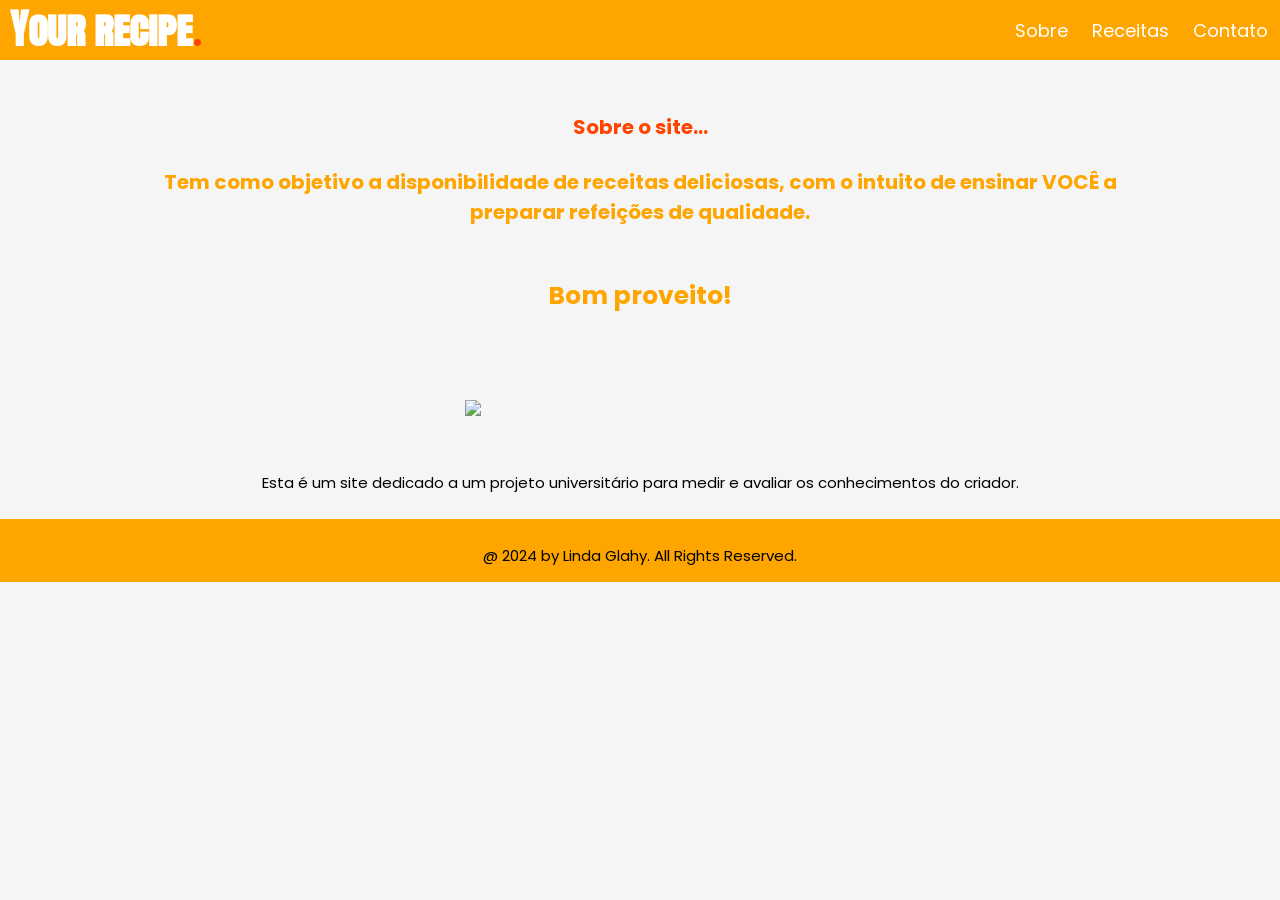
==== About.html @ b28990a4 "project" ====
<!DOCTYPE html>
<html lang="en">
<head>
    <meta charset="UTF-8">
    <meta name="viewport" content="width=device-width, initial-scale=1.0">
    <title>Document</title>
    <link rel="preconnect" href="https://fonts.googleapis.com">
    <link rel="preconnect" href="https://fonts.gstatic.com" crossorigin>
    <link href="https://fonts.googleapis.com/css2?family=Poppins:ital,wght@0,100;0,200;0,300;0,400;0,500;0,600;0,700;0,800;0,900;1,100;1,200;1,300;1,400;1,500;1,600;1,700;1,800;1,900&display=swap" rel="stylesheet">
    <link rel="preconnect" href="https://fonts.googleapis.com">
    <link rel="preconnect" href="https://fonts.gstatic.com" crossorigin>
    <link href="https://fonts.googleapis.com/css2?family=Anton+SC&family=Poppins:ital,wght@0,100;0,200;0,300;0,400;0,500;0,600;0,700;0,800;0,900;1,100;1,200;1,300;1,400;1,500;1,600;1,700;1,800;1,900&display=swap" rel="stylesheet">
    <link rel="stylesheet" href="yourRecipe.css">
</head>
<body>
    <div class="header">
        <a href="http://127.0.0.1:63404/MiniProjetoIndividual/YourRecipe.html" class="logo">Your recipe<span>.</span></a>
        <nav class="navbar">
            <a href="#">Sobre </a>
            <a href="http://127.0.0.1:63404/MiniProjetoIndividual/YourRecipe.html#receipe">Receitas </a>
            <a href="http://127.0.0.1:63404/MiniProjetoIndividual/contact.html">Contato </a>
        </nav>
    </div>
    <br><br><br><br>
    <h1>Sobre o site...</h1>
    <br>
    <h3>Tem como objetivo a disponibilidade de receitas deliciosas, com o intuito de ensinar <span>VOCÊ</span> a preparar refeições de qualidade.</h3>
    <br><br>
    <h2>Bom proveito!</h2>
    <br><br><br>
    <div class="gifbox">
        <img class="pageImages" src="/MiniProjetoIndividual/pageImages/appetit-vec50.gif" style="width:350px">
    </div>
    <br><br>
    <p>Esta é um site dedicado a um projeto universitário para medir e avaliar os conhecimentos do criador.</p>
    <br>
    <footer>
        <div>
            <p>@ 2024 by Linda Glahy. All Rights Reserved.</p>
        </div>
    </footer>
</body>
</html>
---- yourRecipe.css ----
* {
    padding: 0;
    margin: 0;
    box-sizing: border-box;
    font-family: "poppins", "sans-serif";
    scroll-behavior: smooth;
    text-decoration: none;
}

.anton-sc-regular {
    font-family: "Anton SC", sans-serif;
    font-weight: 400;
    font-style: normal;
} 

body {
    background-color: whitesmoke;
}

.header {
    background-color: orange;
    overflow: hidden;
    width: 100%;
    display: flex;
    align-items: center;
    color: white;
    height: 60px;
    justify-content: space-between;
    text-decoration: none;
    position: fixed;
    z-index: 9;
}

.logo {
    font-size: 40px;
    color: white;
    font-weight: 600;
    font-family: "Anton SC";
    text-decoration: none;
    padding-left: 10px;
}

.logo span {
    color: orangered;
}

.navbar>a {
    color: white;
    justify-content: space-between;
    justify-content: end;
    float: left;
    padding: 12px;
    text-decoration: none;
    font-size: 18px; 
    line-height: 25px;
}

#receitas:hover {
    background-color: orangered;
    transition: transform 1s;
}

.tagpart {
    display: flex;
    gap: 16px;
    padding: 10px;
}

.tag {
    width: 600px;
    border-radius: 8px;
    box-shadow: 0 4px 8px rgba(0, 0, 0, 0.1);
    overflow: hidden;
    transition: transform 0.3s ease;
    background-color: #f9f9f9;
}

.tag:hover {
    transform: scale(1.05); 
}

.tag a {
    display: block;
    text-decoration: none;
    color: #333;
    flex: 0 0 70%;
}

.slide {
    width: 100%;
    height: auto;
    max-height: 200px;
    object-fit: cover;
    border-bottom: 4px solid #e2e2e2;
}

.destaques {
    background-color: orange;
    text-align: center;
    color: white;
    padding: 10px;
}

h1 {
    font-size: 20px;
    text-align: center;
    color: orangered;
    padding-top: 12px;
}

h2 {
    font-size: 25px;
    text-align: center;
    color: orange;
    padding-bottom: 5px;
}

.title {
    font-size: 40px;
}

h3 {
    color: orange;
    font-size: 20px;
    text-align: center;
    margin-left: 150px;
    margin-right: 150px;
}

p {
    font-size: 15px;
    text-align: center;
    color: black;
}

.boxes {
    display: flex;
    justify-content: space-around;
    font-size: 10px;
    text-align: center;
    padding-left: 50px;
    padding-right: 50px;
}

.card {
    display: flex;
    justify-content: space-around;
    font-size: 10px;
    text-align: center;
    overflow: hidden;
    margin: 10px;
    background-color: white;
    width: 250px;
    height: 100%;
    border-radius: 15px;
    transition: transform .3s;
    box-shadow: 0 8px 10px rgba(0, 0, 0, 0.150), 0 6px 15px 0 rgba(0, 0, 0, 0.150);
}

.card:hover {
    transform: scale3d(1.02, 1.02, 1);
}

.card a {
    text-align: center;
    justify-content: center;
}

.titlereceitas {
    color: white;
    position: absolute;
    text-align: center;
    bottom: 8px;
    left: 0;
    transition: 3s;
}

.title {
    font-size: 40px;
    color: orangered;
    text-align: center;
}


.card>img {
    display: flex;
    width: 100%;
    border-top-left-radius: 15px;
    border-top-right-radius: 15px;
    position: relative;
    text-align: center;
    border-image: fill 0 linear-gradient(rgba(0, 0, 0, 0.574),#000000);
}

.gifbox {
    display: flex;
    padding: 5px;
    justify-content: center;
}

.frase {
    margin: 15px;
    padding-bottom: 20px;
}

footer {
    background-color: orange;
    padding: 15px;
    padding-top: 25px;
}

@media only screen and (max-width:550px) {
    .boxes {
        flex-direction: column;
        justify-content: center;
        align-items: center;
        width: 100%;
    }

    .tagpart {
        display: flex;
        gap: 16px;
        padding: 10px;
        width: 100%;
    }

    .destaques {
        width: 100%;
    }
    
    .card {
        width: px;
    }

    .logo {
        font-size: 20px;
    }

    #nametag {
        font-size: 15px;
    }
}

@media only screen and (max-width: 8210px) {
    .boxes {
        justify-content: center;
        align-items: center;
        width: 100%;
    }

    .tagpart {
        display: flex;
        gap: 16px;
        padding: 10px;
        width: 100%;
    }

    .destaques {
        width: 100%;
    }
    
    .card {
        width: 150px;
    }
}

.formcarry-container * {
    box-sizing: border-box;
    font-family: "Inter", sans-serif;
  
    --color-blue: #2552d0;
    --color-light-blue: #3266e3;
    --color-gray: #e5e7eb;
    --color-dark-gray: #9da3ae;
    --color-pink: #edadd2;
}
  
.formcarry-container {
    --c-width: 50%;
    --c-max-width: 500px;
  
    width: var(--c-width);
    max-width: var(--c-max-width);
    display: block;
    margin: 10vh auto 0 auto;
}
  
.formcarry-form label {
    color: orangered;
    display: block;
    padding: 12px 0 2px 0;
    letter-spacing: -0.2px;
    cursor: pointer;
    font-size: 16px;
    font-weight: 700;
}
  
.formcarry-form input,
.formcarry-form textarea {
    font-size: 16px;
    display: block;
    width: 100%;
    padding: 10px;
    background-color: var(--color-gray);
    border: none;
    border: 4px solid var(--color-gray);
    outline: none;
    border-radius: 8px;
    color: var(--color-dark-gray);
}
  
.formcarry-form input:focus,
.formcarry-form textarea:focus {
    background-color: #fff;
    color: var(--color-dark-gray);
}
  
.formcarry-form input:focus:required:invalid {
    border-color: var(--color-pink);
    background-color: #fff;
}
  
.formcarry-form button {
    display: block;
    margin-top: 12px;
    width: 100%;
    padding: 12px 20px;
    border-radius: 8px;
    border-color: transparent;
    background-color: orange;
    color: #fff;
    font-weight: 700;
    font-size: 18px;
  
    transition: 300ms all;
}
  
.formcarry-form button:hover {
    background-color: orangered;
}
  
.formcarry-alert {
    padding: 12px;
    border-radius: 10px;
    color: #fff;
    font-size: 14px;
    font-weight: 400;
    margin-top: 12px;
    display: none;
}
  
.formcarry-alert.visible {
    display: block;
}
  
.formcarry-alert.success {
    background: #69cf9d;
}
  
.formcarry-alert.error {
    background: #de524c;
}
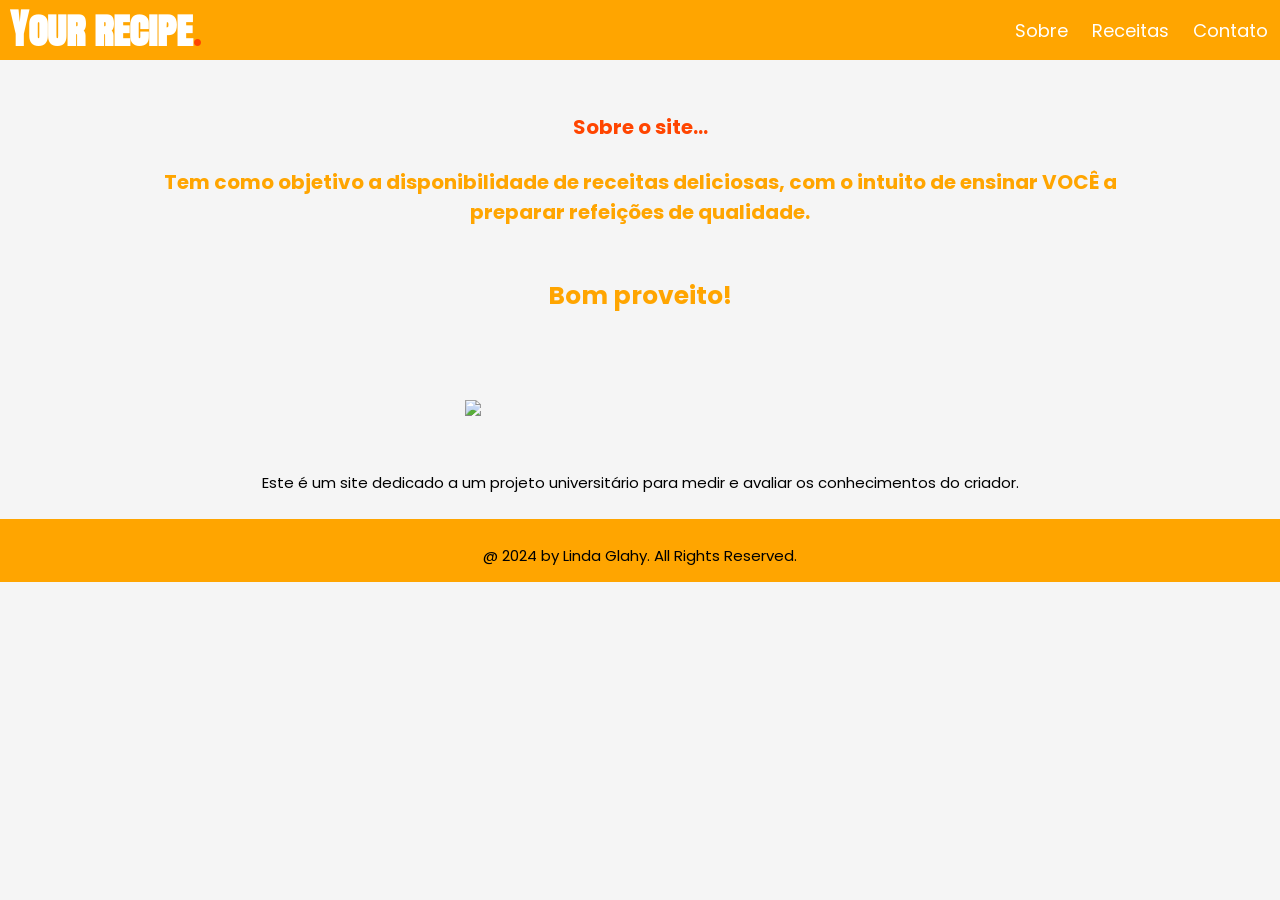
==== commit bee56d99: "deploy test" ====
--- a/About.html
+++ b/About.html
@@ -32,7 +32,7 @@
         <img class="pageImages" src="/MiniProjetoIndividual/pageImages/appetit-vec50.gif" style="width:350px">
     </div>
     <br><br>
-    <p>Esta é um site dedicado a um projeto universitário para medir e avaliar os conhecimentos do criador.</p>
+    <p>Este é um site dedicado a um projeto universitário para medir e avaliar os conhecimentos do criador.</p>
     <br>
     <footer>
         <div>
